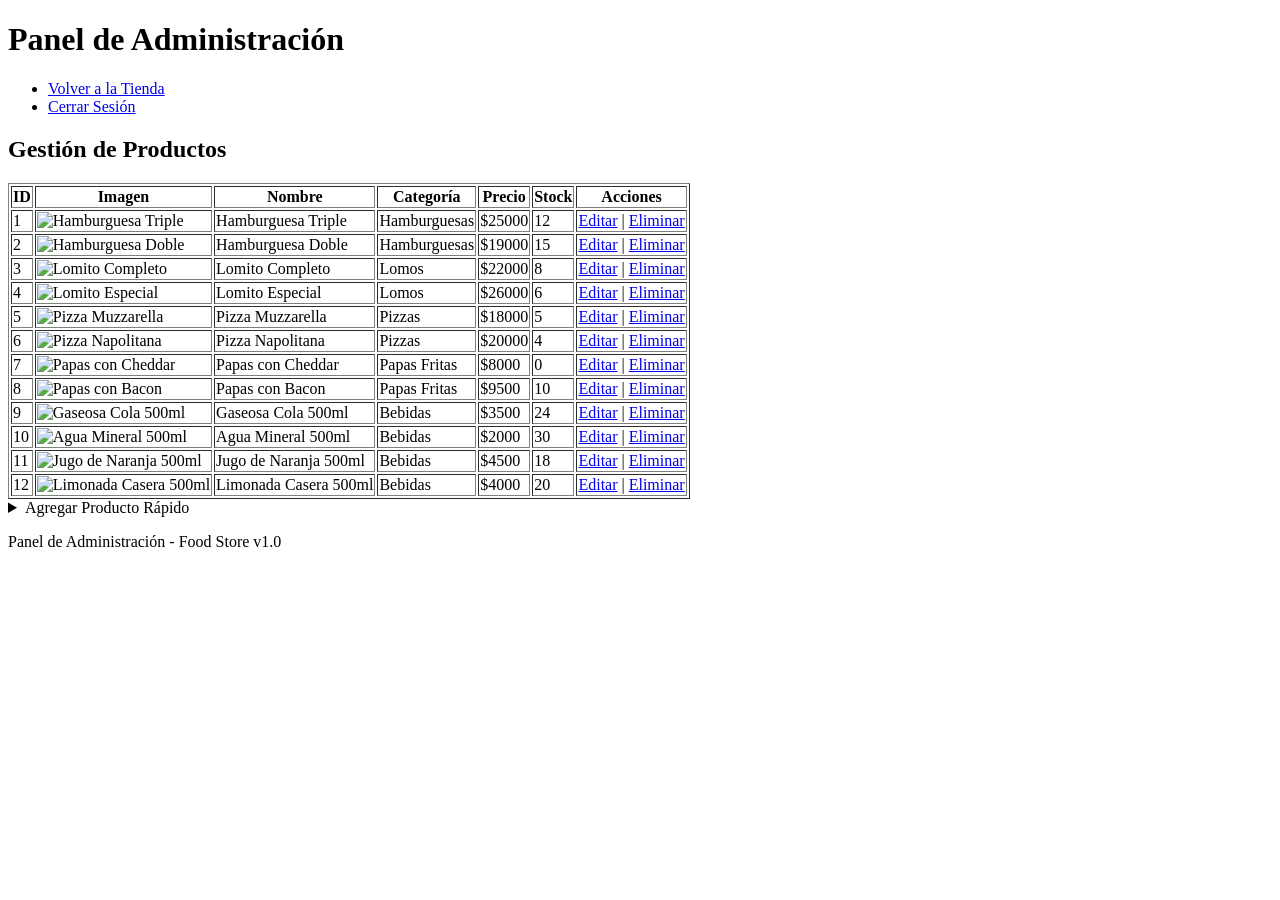
==== admin.html @ 78d38ba0 "feat: trabajo integrador HTML - Food Store con 12 productos" ====
<!DOCTYPE html>
<html lang="es">
<head>
    <meta charset="UTF-8">
    <meta name="viewport" content="width=device-width, initial-scale=1.0">
    <title>Panel de Administración - Food Store</title>
</head>
<body>
    <header>
        <h1>Panel de Administración</h1>
        <nav>
            <ul>
                <li><a href="index.html">Volver a la Tienda</a></li>
                <li><a href="#">Cerrar Sesión</a></li>
            </ul>
        </nav>
    </header>
    <main>
        <section>
            <h2>Gestión de Productos</h2>
            <table border="1">
                <thead>
                    <tr>
                        <th>ID</th>
                        <th>Imagen</th>
                        <th>Nombre</th>
                        <th>Categoría</th>
                        <th>Precio</th>
                        <th>Stock</th>
                        <th>Acciones</th>
                    </tr>
                </thead>
                <tbody>
                    <tr>
                        <td>1</td>
                        <td><img src="https://placehold.co/50x50/FF6B35/white?text=HT" width="50" alt="Hamburguesa Triple"></td>
                        <td>Hamburguesa Triple</td>
                        <td>Hamburguesas</td>
                        <td>$25000</td>
                        <td>12</td>
                        <td><a href="#">Editar</a> | <a href="#">Eliminar</a></td>
                    </tr>
                    <tr>
                        <td>2</td>
                        <td><img src="https://placehold.co/50x50/FF6B35/white?text=HD" width="50" alt="Hamburguesa Doble"></td>
                        <td>Hamburguesa Doble</td>
                        <td>Hamburguesas</td>
                        <td>$19000</td>
                        <td>15</td>
                        <td><a href="#">Editar</a> | <a href="#">Eliminar</a></td>
                    </tr>
                    <tr>
                        <td>3</td>
                        <td><img src="https://placehold.co/50x50/8B4513/white?text=LC" width="50" alt="Lomito Completo"></td>
                        <td>Lomito Completo</td>
                        <td>Lomos</td>
                        <td>$22000</td>
                        <td>8</td>
                        <td><a href="#">Editar</a> | <a href="#">Eliminar</a></td>
                    </tr>
                    <tr>
                        <td>4</td>
                        <td><img src="https://placehold.co/50x50/8B4513/white?text=LE" width="50" alt="Lomito Especial"></td>
                        <td>Lomito Especial</td>
                        <td>Lomos</td>
                        <td>$26000</td>
                        <td>6</td>
                        <td><a href="#">Editar</a> | <a href="#">Eliminar</a></td>
                    </tr>
                    <tr>
                        <td>5</td>
                        <td><img src="https://placehold.co/50x50/E63946/white?text=PM" width="50" alt="Pizza Muzzarella"></td>
                        <td>Pizza Muzzarella</td>
                        <td>Pizzas</td>
                        <td>$18000</td>
                        <td>5</td>
                        <td><a href="#">Editar</a> | <a href="#">Eliminar</a></td>
                    </tr>
                    <tr>
                        <td>6</td>
                        <td><img src="https://placehold.co/50x50/E63946/white?text=PN" width="50" alt="Pizza Napolitana"></td>
                        <td>Pizza Napolitana</td>
                        <td>Pizzas</td>
                        <td>$20000</td>
                        <td>4</td>
                        <td><a href="#">Editar</a> | <a href="#">Eliminar</a></td>
                    </tr>
                    <tr>
                        <td>7</td>
                        <td><img src="https://placehold.co/50x50/F4A261/white?text=PC" width="50" alt="Papas con Cheddar"></td>
                        <td>Papas con Cheddar</td>
                        <td>Papas Fritas</td>
                        <td>$8000</td>
                        <td>0</td>
                        <td><a href="#">Editar</a> | <a href="#">Eliminar</a></td>
                    </tr>
                    <tr>
                        <td>8</td>
                        <td><img src="https://placehold.co/50x50/F4A261/white?text=PB" width="50" alt="Papas con Bacon"></td>
                        <td>Papas con Bacon</td>
                        <td>Papas Fritas</td>
                        <td>$9500</td>
                        <td>10</td>
                        <td><a href="#">Editar</a> | <a href="#">Eliminar</a></td>
                    </tr>
                    <tr>
                        <td>9</td>
                        <td><img src="https://placehold.co/50x50/2A9D8F/white?text=GC" width="50" alt="Gaseosa Cola 500ml"></td>
                        <td>Gaseosa Cola 500ml</td>
                        <td>Bebidas</td>
                        <td>$3500</td>
                        <td>24</td>
                        <td><a href="#">Editar</a> | <a href="#">Eliminar</a></td>
                    </tr>
                    <tr>
                        <td>10</td>
                        <td><img src="https://placehold.co/50x50/2A9D8F/white?text=AM" width="50" alt="Agua Mineral 500ml"></td>
                        <td>Agua Mineral 500ml</td>
                        <td>Bebidas</td>
                        <td>$2000</td>
                        <td>30</td>
                        <td><a href="#">Editar</a> | <a href="#">Eliminar</a></td>
                    </tr>
                    <tr>
                        <td>11</td>
                        <td><img src="https://placehold.co/50x50/2A9D8F/white?text=JN" width="50" alt="Jugo de Naranja 500ml"></td>
                        <td>Jugo de Naranja 500ml</td>
                        <td>Bebidas</td>
                        <td>$4500</td>
                        <td>18</td>
                        <td><a href="#">Editar</a> | <a href="#">Eliminar</a></td>
                    </tr>
                    <tr>
                        <td>12</td>
                        <td><img src="https://placehold.co/50x50/2A9D8F/white?text=LM" width="50" alt="Limonada Casera 500ml"></td>
                        <td>Limonada Casera 500ml</td>
                        <td>Bebidas</td>
                        <td>$4000</td>
                        <td>20</td>
                        <td><a href="#">Editar</a> | <a href="#">Eliminar</a></td>
                    </tr>
                </tbody>
            </table>
        </section>
        <!-- Formulario para agregar producto -->
        <section>
            <details>
                <summary>Agregar Producto Rápido</summary>
                <form>
                    <label for="nombre-producto">Nombre del Producto:</label><br>
                    <input type="text" id="nombre-producto" name="nombre" 
                           placeholder="Ej: Lomito Completo" required><br><br>
                    <label for="precio">Precio:</label><br>
                    <input type="number" id="precio" name="precio" min="0" required><br><br>
                    <label for="stock">Stock Inicial:</label><br>
                    <input type="number" id="stock" name="stock" min="0" required><br><br>
                    <label for="categoria">Categoría:</label><br>
                    <select id="categoria" name="categoria" required>
                        <option value="">Seleccione una opción...</option>
                        <option value="hamburguesas">Hamburguesas</option>
                        <option value="lomos">Lomos</option>
                        <option value="pizzas">Pizzas</option>
                        <option value="papas">Papas Fritas</option>
                        <option value="bebidas">Bebidas</option>
                    </select><br><br>
                    <label for="descripcion">Descripción:</label><br>
                    <textarea id="descripcion" name="descripcion" rows="4" cols="50"
                              placeholder="Ingresa los ingredientes..."></textarea><br><br>
                    <button type="submit">Guardar Producto</button>
                </form>
            </details>
        </section>
    </main>
    <footer>
        <p>Panel de Administración - Food Store v1.0</p>
    </footer>
</body>
</html>
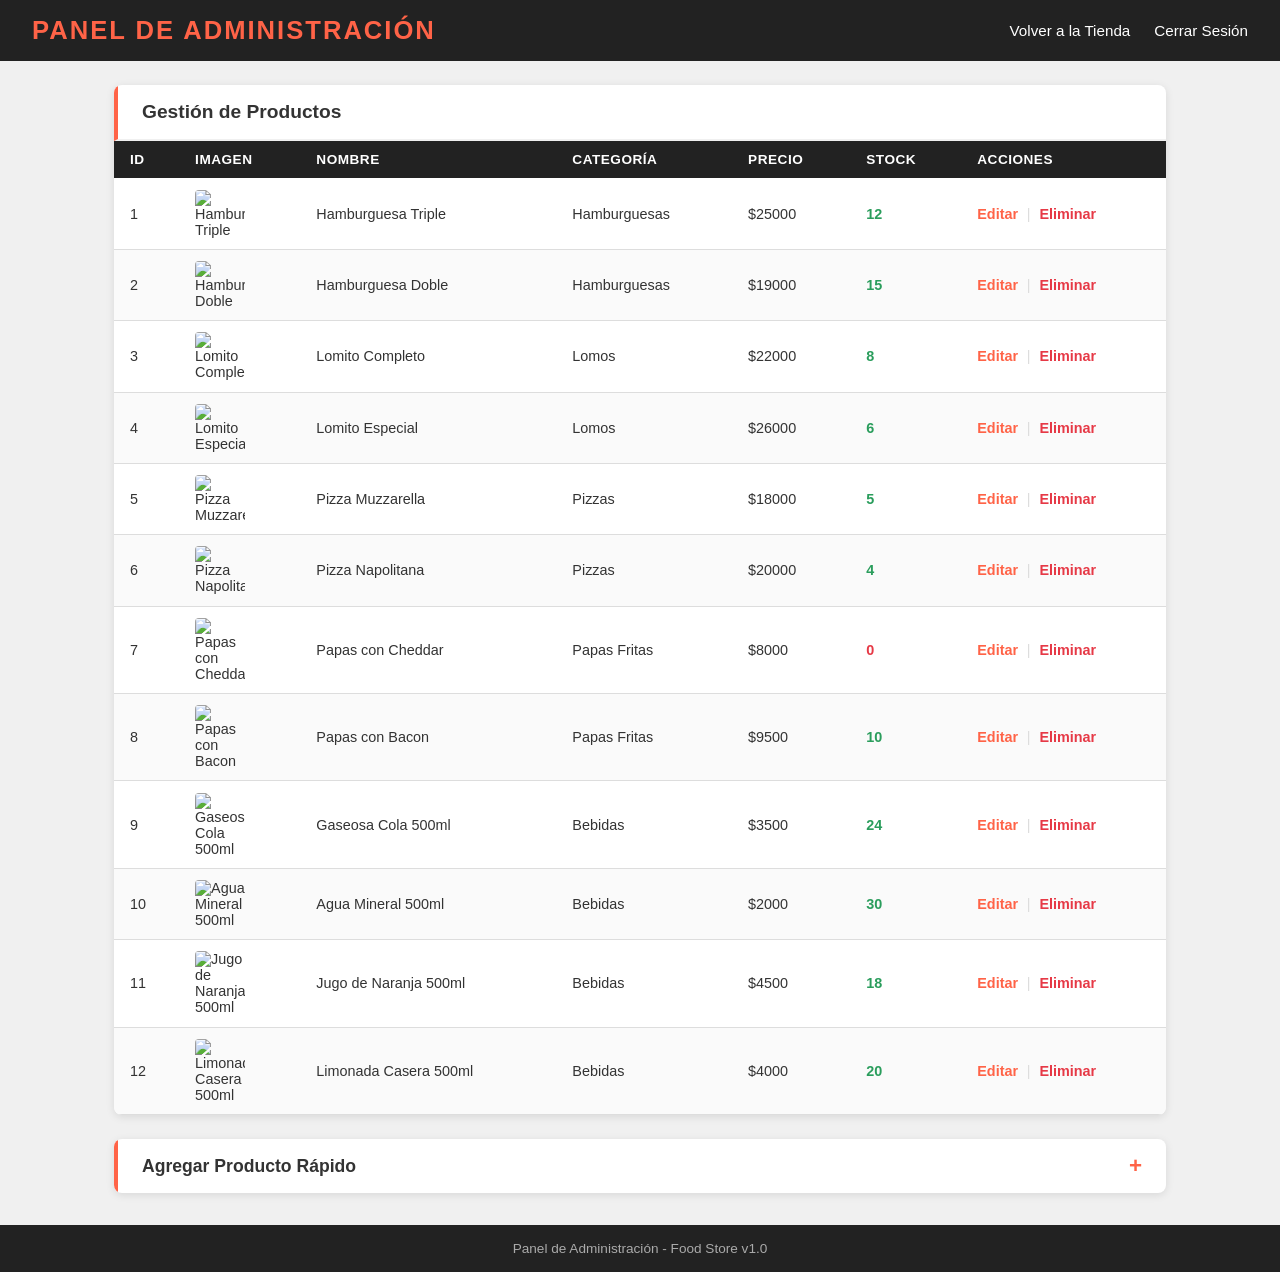
==== commit bd8ba1b8: "Updated" ====
--- a/admin.html
+++ b/admin.html
@@ -1,178 +1,336 @@
-<!DOCTYPE html>
+<!doctype html>
 <html lang="es">
-<head>
-    <meta charset="UTF-8">
-    <meta name="viewport" content="width=device-width, initial-scale=1.0">
+  <head>
+    <meta charset="UTF-8" />
+    <meta name="viewport" content="width=device-width, initial-scale=1.0" />
     <title>Panel de Administración - Food Store</title>
-</head>
-<body>
+    <link rel="stylesheet" href="admin.css" />
+  </head>
+  <body>
     <header>
-        <h1>Panel de Administración</h1>
-        <nav>
-            <ul>
-                <li><a href="index.html">Volver a la Tienda</a></li>
-                <li><a href="#">Cerrar Sesión</a></li>
-            </ul>
-        </nav>
+      <h1>Panel de Administración</h1>
+      <nav>
+        <ul>
+          <li><a href="index.html">Volver a la Tienda</a></li>
+          <li><a href="#">Cerrar Sesión</a></li>
+        </ul>
+      </nav>
     </header>
     <main>
-        <section>
-            <h2>Gestión de Productos</h2>
-            <table border="1">
-                <thead>
-                    <tr>
-                        <th>ID</th>
-                        <th>Imagen</th>
-                        <th>Nombre</th>
-                        <th>Categoría</th>
-                        <th>Precio</th>
-                        <th>Stock</th>
-                        <th>Acciones</th>
-                    </tr>
-                </thead>
-                <tbody>
-                    <tr>
-                        <td>1</td>
-                        <td><img src="https://placehold.co/50x50/FF6B35/white?text=HT" width="50" alt="Hamburguesa Triple"></td>
-                        <td>Hamburguesa Triple</td>
-                        <td>Hamburguesas</td>
-                        <td>$25000</td>
-                        <td>12</td>
-                        <td><a href="#">Editar</a> | <a href="#">Eliminar</a></td>
-                    </tr>
-                    <tr>
-                        <td>2</td>
-                        <td><img src="https://placehold.co/50x50/FF6B35/white?text=HD" width="50" alt="Hamburguesa Doble"></td>
-                        <td>Hamburguesa Doble</td>
-                        <td>Hamburguesas</td>
-                        <td>$19000</td>
-                        <td>15</td>
-                        <td><a href="#">Editar</a> | <a href="#">Eliminar</a></td>
-                    </tr>
-                    <tr>
-                        <td>3</td>
-                        <td><img src="https://placehold.co/50x50/8B4513/white?text=LC" width="50" alt="Lomito Completo"></td>
-                        <td>Lomito Completo</td>
-                        <td>Lomos</td>
-                        <td>$22000</td>
-                        <td>8</td>
-                        <td><a href="#">Editar</a> | <a href="#">Eliminar</a></td>
-                    </tr>
-                    <tr>
-                        <td>4</td>
-                        <td><img src="https://placehold.co/50x50/8B4513/white?text=LE" width="50" alt="Lomito Especial"></td>
-                        <td>Lomito Especial</td>
-                        <td>Lomos</td>
-                        <td>$26000</td>
-                        <td>6</td>
-                        <td><a href="#">Editar</a> | <a href="#">Eliminar</a></td>
-                    </tr>
-                    <tr>
-                        <td>5</td>
-                        <td><img src="https://placehold.co/50x50/E63946/white?text=PM" width="50" alt="Pizza Muzzarella"></td>
-                        <td>Pizza Muzzarella</td>
-                        <td>Pizzas</td>
-                        <td>$18000</td>
-                        <td>5</td>
-                        <td><a href="#">Editar</a> | <a href="#">Eliminar</a></td>
-                    </tr>
-                    <tr>
-                        <td>6</td>
-                        <td><img src="https://placehold.co/50x50/E63946/white?text=PN" width="50" alt="Pizza Napolitana"></td>
-                        <td>Pizza Napolitana</td>
-                        <td>Pizzas</td>
-                        <td>$20000</td>
-                        <td>4</td>
-                        <td><a href="#">Editar</a> | <a href="#">Eliminar</a></td>
-                    </tr>
-                    <tr>
-                        <td>7</td>
-                        <td><img src="https://placehold.co/50x50/F4A261/white?text=PC" width="50" alt="Papas con Cheddar"></td>
-                        <td>Papas con Cheddar</td>
-                        <td>Papas Fritas</td>
-                        <td>$8000</td>
-                        <td>0</td>
-                        <td><a href="#">Editar</a> | <a href="#">Eliminar</a></td>
-                    </tr>
-                    <tr>
-                        <td>8</td>
-                        <td><img src="https://placehold.co/50x50/F4A261/white?text=PB" width="50" alt="Papas con Bacon"></td>
-                        <td>Papas con Bacon</td>
-                        <td>Papas Fritas</td>
-                        <td>$9500</td>
-                        <td>10</td>
-                        <td><a href="#">Editar</a> | <a href="#">Eliminar</a></td>
-                    </tr>
-                    <tr>
-                        <td>9</td>
-                        <td><img src="https://placehold.co/50x50/2A9D8F/white?text=GC" width="50" alt="Gaseosa Cola 500ml"></td>
-                        <td>Gaseosa Cola 500ml</td>
-                        <td>Bebidas</td>
-                        <td>$3500</td>
-                        <td>24</td>
-                        <td><a href="#">Editar</a> | <a href="#">Eliminar</a></td>
-                    </tr>
-                    <tr>
-                        <td>10</td>
-                        <td><img src="https://placehold.co/50x50/2A9D8F/white?text=AM" width="50" alt="Agua Mineral 500ml"></td>
-                        <td>Agua Mineral 500ml</td>
-                        <td>Bebidas</td>
-                        <td>$2000</td>
-                        <td>30</td>
-                        <td><a href="#">Editar</a> | <a href="#">Eliminar</a></td>
-                    </tr>
-                    <tr>
-                        <td>11</td>
-                        <td><img src="https://placehold.co/50x50/2A9D8F/white?text=JN" width="50" alt="Jugo de Naranja 500ml"></td>
-                        <td>Jugo de Naranja 500ml</td>
-                        <td>Bebidas</td>
-                        <td>$4500</td>
-                        <td>18</td>
-                        <td><a href="#">Editar</a> | <a href="#">Eliminar</a></td>
-                    </tr>
-                    <tr>
-                        <td>12</td>
-                        <td><img src="https://placehold.co/50x50/2A9D8F/white?text=LM" width="50" alt="Limonada Casera 500ml"></td>
-                        <td>Limonada Casera 500ml</td>
-                        <td>Bebidas</td>
-                        <td>$4000</td>
-                        <td>20</td>
-                        <td><a href="#">Editar</a> | <a href="#">Eliminar</a></td>
-                    </tr>
-                </tbody>
-            </table>
-        </section>
-        <!-- Formulario para agregar producto -->
-        <section>
-            <details>
-                <summary>Agregar Producto Rápido</summary>
-                <form>
-                    <label for="nombre-producto">Nombre del Producto:</label><br>
-                    <input type="text" id="nombre-producto" name="nombre" 
-                           placeholder="Ej: Lomito Completo" required><br><br>
-                    <label for="precio">Precio:</label><br>
-                    <input type="number" id="precio" name="precio" min="0" required><br><br>
-                    <label for="stock">Stock Inicial:</label><br>
-                    <input type="number" id="stock" name="stock" min="0" required><br><br>
-                    <label for="categoria">Categoría:</label><br>
-                    <select id="categoria" name="categoria" required>
-                        <option value="">Seleccione una opción...</option>
-                        <option value="hamburguesas">Hamburguesas</option>
-                        <option value="lomos">Lomos</option>
-                        <option value="pizzas">Pizzas</option>
-                        <option value="papas">Papas Fritas</option>
-                        <option value="bebidas">Bebidas</option>
-                    </select><br><br>
-                    <label for="descripcion">Descripción:</label><br>
-                    <textarea id="descripcion" name="descripcion" rows="4" cols="50"
-                              placeholder="Ingresa los ingredientes..."></textarea><br><br>
-                    <button type="submit">Guardar Producto</button>
-                </form>
-            </details>
-        </section>
+      <!-- Tabla de productos — la clase seccion-tabla da el fondo blanco y la sombra -->
+      <section class="seccion-tabla">
+        <h2>Gestión de Productos</h2>
+        <!-- Sin border="1" — el borde ahora lo maneja admin.css con border-collapse -->
+        <table>
+          <thead>
+            <tr>
+              <th>ID</th>
+              <th>Imagen</th>
+              <th>Nombre</th>
+              <th>Categoría</th>
+              <th>Precio</th>
+              <th>Stock</th>
+              <th>Acciones</th>
+            </tr>
+          </thead>
+          <tbody>
+            <tr>
+              <td>1</td>
+              <td>
+                <img
+                  src="https://placehold.co/50x50/FF6B35/white?text=HT"
+                  width="50"
+                  alt="Hamburguesa Triple"
+                />
+              </td>
+              <td>Hamburguesa Triple</td>
+              <td>Hamburguesas</td>
+              <td>$25000</td>
+              <td class="stock-ok">12</td>
+              <td>
+                <a class="accion-editar" href="#">Editar</a>
+                <span class="separador-accion">|</span>
+                <a class="accion-eliminar" href="#">Eliminar</a>
+              </td>
+            </tr>
+            <tr>
+              <td>2</td>
+              <td>
+                <img
+                  src="https://placehold.co/50x50/FF6B35/white?text=HD"
+                  width="50"
+                  alt="Hamburguesa Doble"
+                />
+              </td>
+              <td>Hamburguesa Doble</td>
+              <td>Hamburguesas</td>
+              <td>$19000</td>
+              <td class="stock-ok">15</td>
+              <td>
+                <a class="accion-editar" href="#">Editar</a>
+                <span class="separador-accion">|</span>
+                <a class="accion-eliminar" href="#">Eliminar</a>
+              </td>
+            </tr>
+            <tr>
+              <td>3</td>
+              <td>
+                <img
+                  src="https://placehold.co/50x50/8B4513/white?text=LC"
+                  width="50"
+                  alt="Lomito Completo"
+                />
+              </td>
+              <td>Lomito Completo</td>
+              <td>Lomos</td>
+              <td>$22000</td>
+              <td class="stock-ok">8</td>
+              <td>
+                <a class="accion-editar" href="#">Editar</a>
+                <span class="separador-accion">|</span>
+                <a class="accion-eliminar" href="#">Eliminar</a>
+              </td>
+            </tr>
+            <tr>
+              <td>4</td>
+              <td>
+                <img
+                  src="https://placehold.co/50x50/8B4513/white?text=LE"
+                  width="50"
+                  alt="Lomito Especial"
+                />
+              </td>
+              <td>Lomito Especial</td>
+              <td>Lomos</td>
+              <td>$26000</td>
+              <td class="stock-ok">6</td>
+              <td>
+                <a class="accion-editar" href="#">Editar</a>
+                <span class="separador-accion">|</span>
+                <a class="accion-eliminar" href="#">Eliminar</a>
+              </td>
+            </tr>
+            <tr>
+              <td>5</td>
+              <td>
+                <img
+                  src="https://placehold.co/50x50/E63946/white?text=PM"
+                  width="50"
+                  alt="Pizza Muzzarella"
+                />
+              </td>
+              <td>Pizza Muzzarella</td>
+              <td>Pizzas</td>
+              <td>$18000</td>
+              <td class="stock-ok">5</td>
+              <td>
+                <a class="accion-editar" href="#">Editar</a>
+                <span class="separador-accion">|</span>
+                <a class="accion-eliminar" href="#">Eliminar</a>
+              </td>
+            </tr>
+            <tr>
+              <td>6</td>
+              <td>
+                <img
+                  src="https://placehold.co/50x50/E63946/white?text=PN"
+                  width="50"
+                  alt="Pizza Napolitana"
+                />
+              </td>
+              <td>Pizza Napolitana</td>
+              <td>Pizzas</td>
+              <td>$20000</td>
+              <td class="stock-ok">4</td>
+              <td>
+                <a class="accion-editar" href="#">Editar</a>
+                <span class="separador-accion">|</span>
+                <a class="accion-eliminar" href="#">Eliminar</a>
+              </td>
+            </tr>
+            <tr>
+              <!-- stock-cero pone el 0 en rojo para alertar al admin -->
+              <td>7</td>
+              <td>
+                <img
+                  src="https://placehold.co/50x50/F4A261/white?text=PC"
+                  width="50"
+                  alt="Papas con Cheddar"
+                />
+              </td>
+              <td>Papas con Cheddar</td>
+              <td>Papas Fritas</td>
+              <td>$8000</td>
+              <td class="stock-cero">0</td>
+              <td>
+                <a class="accion-editar" href="#">Editar</a>
+                <span class="separador-accion">|</span>
+                <a class="accion-eliminar" href="#">Eliminar</a>
+              </td>
+            </tr>
+            <tr>
+              <td>8</td>
+              <td>
+                <img
+                  src="https://placehold.co/50x50/F4A261/white?text=PB"
+                  width="50"
+                  alt="Papas con Bacon"
+                />
+              </td>
+              <td>Papas con Bacon</td>
+              <td>Papas Fritas</td>
+              <td>$9500</td>
+              <td class="stock-ok">10</td>
+              <td>
+                <a class="accion-editar" href="#">Editar</a>
+                <span class="separador-accion">|</span>
+                <a class="accion-eliminar" href="#">Eliminar</a>
+              </td>
+            </tr>
+            <tr>
+              <td>9</td>
+              <td>
+                <img
+                  src="https://placehold.co/50x50/2A9D8F/white?text=GC"
+                  width="50"
+                  alt="Gaseosa Cola 500ml"
+                />
+              </td>
+              <td>Gaseosa Cola 500ml</td>
+              <td>Bebidas</td>
+              <td>$3500</td>
+              <td class="stock-ok">24</td>
+              <td>
+                <a class="accion-editar" href="#">Editar</a>
+                <span class="separador-accion">|</span>
+                <a class="accion-eliminar" href="#">Eliminar</a>
+              </td>
+            </tr>
+            <tr>
+              <td>10</td>
+              <td>
+                <img
+                  src="https://placehold.co/50x50/2A9D8F/white?text=AM"
+                  width="50"
+                  alt="Agua Mineral 500ml"
+                />
+              </td>
+              <td>Agua Mineral 500ml</td>
+              <td>Bebidas</td>
+              <td>$2000</td>
+              <td class="stock-ok">30</td>
+              <td>
+                <a class="accion-editar" href="#">Editar</a>
+                <span class="separador-accion">|</span>
+                <a class="accion-eliminar" href="#">Eliminar</a>
+              </td>
+            </tr>
+            <tr>
+              <td>11</td>
+              <td>
+                <img
+                  src="https://placehold.co/50x50/2A9D8F/white?text=JN"
+                  width="50"
+                  alt="Jugo de Naranja 500ml"
+                />
+              </td>
+              <td>Jugo de Naranja 500ml</td>
+              <td>Bebidas</td>
+              <td>$4500</td>
+              <td class="stock-ok">18</td>
+              <td>
+                <a class="accion-editar" href="#">Editar</a>
+                <span class="separador-accion">|</span>
+                <a class="accion-eliminar" href="#">Eliminar</a>
+              </td>
+            </tr>
+            <tr>
+              <td>12</td>
+              <td>
+                <img
+                  src="https://placehold.co/50x50/2A9D8F/white?text=LM"
+                  width="50"
+                  alt="Limonada Casera 500ml"
+                />
+              </td>
+              <td>Limonada Casera 500ml</td>
+              <td>Bebidas</td>
+              <td>$4000</td>
+              <td class="stock-ok">20</td>
+              <td>
+                <a class="accion-editar" href="#">Editar</a>
+                <span class="separador-accion">|</span>
+                <a class="accion-eliminar" href="#">Eliminar</a>
+              </td>
+            </tr>
+          </tbody>
+        </table>
+      </section>
+      <!-- Formulario para agregar producto -->
+      <section class="seccion-formulario">
+        <details>
+          <summary>Agregar Producto Rápido</summary>
+          <!-- form-producto usa CSS Grid de 2 columnas
+               los campos de descripción y el botón tienen clase --ancho
+               para que ocupen las 2 columnas -->
+          <form class="form-producto">
+            <div class="form-producto__campo">
+              <label for="nombre-producto">Nombre del Producto:</label>
+              <input
+                type="text"
+                id="nombre-producto"
+                name="nombre"
+                placeholder="Ej: Lomito Completo"
+                required
+              />
+            </div>
+            <div class="form-producto__campo">
+              <label for="categoria">Categoría:</label>
+              <select id="categoria" name="categoria" required>
+                <option value="">Seleccione una opción...</option>
+                <option value="hamburguesas">Hamburguesas</option>
+                <option value="lomos">Lomos</option>
+                <option value="pizzas">Pizzas</option>
+                <option value="papas">Papas Fritas</option>
+                <option value="bebidas">Bebidas</option>
+              </select>
+            </div>
+            <div class="form-producto__campo">
+              <label for="precio">Precio:</label>
+              <input
+                type="number"
+                id="precio"
+                name="precio"
+                min="0"
+                required
+              />
+            </div>
+            <div class="form-producto__campo">
+              <label for="stock">Stock Inicial:</label>
+              <input
+                type="number"
+                id="stock"
+                name="stock"
+                min="0"
+                required
+              />
+            </div>
+            <div class="form-producto__campo form-producto__campo--ancho">
+              <label for="descripcion">Descripción:</label>
+              <textarea
+                id="descripcion"
+                name="descripcion"
+                rows="4"
+                placeholder="Ingresa los ingredientes..."
+              ></textarea>
+            </div>
+            <button class="form-producto__boton" type="submit">Guardar Producto</button>
+          </form>
+        </details>
+      </section>
     </main>
     <footer>
-        <p>Panel de Administración - Food Store v1.0</p>
+      <p>Panel de Administración - Food Store v1.0</p>
     </footer>
-</body>
-</html>+  </body>
+</html>
--- a/admin.css
+++ b/admin.css
@@ -0,0 +1,332 @@
+/* Las mismas variables de siempre — consistencia visual en todo el proyecto */
+:root {
+  --color-primario: #ff6347;
+  --color-fondo: #f0f0f0;
+  --color-texto: #333;
+  --color-blanco: #fff;
+  --color-borde: #ddd;
+  --color-focus: #ff4500;
+  --color-header-fondo: #222;
+  --color-header-texto: #fff;
+  --sombra-card: 0 2px 8px rgba(0, 0, 0, 0.1);
+  /* Colores específicos del panel admin */
+  --color-exito: #2a9d5c;    /* verde para stock disponible */
+  --color-peligro: #e63946;  /* rojo para stock 0 / acciones destructivas */
+  --color-tabla-par: #fafafa; /* fondo de filas pares para mejor lectura */
+}
+
+/* Reset básico — sin esto los navegadores aplican estilos por defecto diferentes */
+* {
+  margin: 0;
+  padding: 0;
+  box-sizing: border-box;
+}
+
+body {
+  font-family: Arial, Helvetica, sans-serif;
+  background-color: var(--color-fondo);
+  color: var(--color-texto);
+  min-height: 100vh;
+}
+
+/* =====================
+   HEADER
+   ===================== */
+
+/* Mismo header que index.css para coherencia visual entre páginas */
+header {
+  background-color: var(--color-header-fondo);
+  color: var(--color-header-texto);
+  padding: 1rem 2rem;
+  display: flex;
+  justify-content: space-between;
+  align-items: center;
+}
+
+header h1 {
+  color: var(--color-primario);
+  font-size: 1.6rem;
+  text-transform: uppercase;
+  letter-spacing: 2px;
+}
+
+header nav ul {
+  list-style: none;
+  display: flex;
+  gap: 1.5rem;
+}
+
+header nav a {
+  color: var(--color-header-texto);
+  text-decoration: none;
+  font-size: 0.95rem;
+  transition: color 0.2s;
+}
+
+header nav a:hover {
+  color: var(--color-primario);
+}
+
+/* =====================
+   MAIN
+   ===================== */
+
+main {
+  max-width: 1100px;
+  /* auto en izquierda y derecha centra el contenedor en pantallas anchas */
+  margin: 1.5rem auto;
+  padding: 0 1.5rem;
+  /* Flexbox en columna para apilar las dos secciones (tabla y formulario)
+     con espacio entre ellas */
+  display: flex;
+  flex-direction: column;
+  gap: 1.5rem;
+}
+
+/* =====================
+   SECCIÓN DE TABLA
+   ===================== */
+
+.seccion-tabla {
+  background-color: var(--color-blanco);
+  border-radius: 8px;
+  box-shadow: var(--sombra-card);
+  /* overflow: hidden recorta la tabla para que no salga de los bordes redondeados */
+  overflow: hidden;
+}
+
+.seccion-tabla h2 {
+  font-size: 1.2rem;
+  padding: 1rem 1.5rem;
+  border-bottom: 2px solid var(--color-fondo);
+  /* padding-left + border-left = acento visual, igual que en index.css */
+  border-left: 4px solid var(--color-primario);
+  color: var(--color-texto);
+}
+
+/* =====================
+   TABLA DE PRODUCTOS
+   ===================== */
+
+/* table { width: 100% } hace que la tabla ocupe todo el ancho disponible
+   border-collapse: collapse elimina el doble borde entre celdas
+   (reemplaza el atributo border="1" que está deprecado en HTML) */
+table {
+  width: 100%;
+  border-collapse: collapse;
+  font-size: 0.9rem;
+}
+
+/* Encabezado de la tabla: fondo oscuro, texto claro
+   text-align: left para que los textos queden alineados a la izquierda
+   (por defecto th centra el texto) */
+thead th {
+  background-color: var(--color-header-fondo);
+  color: var(--color-header-texto);
+  padding: 0.7rem 1rem;
+  text-align: left;
+  font-size: 0.85rem;
+  text-transform: uppercase;
+  letter-spacing: 0.5px;
+}
+
+/* Las celdas del cuerpo de la tabla */
+tbody td {
+  padding: 0.7rem 1rem;
+  border-bottom: 1px solid var(--color-borde);
+  /* vertical-align middle centra el contenido (la imagen) verticalmente */
+  vertical-align: middle;
+}
+
+/* :nth-child(even) selecciona las filas en posición par (2, 4, 6...)
+   El color alternado (zebra striping) ayuda a leer tablas largas
+   sin perder el hilo de cada fila */
+tbody tr:nth-child(even) td {
+  background-color: var(--color-tabla-par);
+}
+
+/* Al pasar el mouse por una fila se resalta completa
+   para que sea fácil seguir el contenido horizontal */
+tbody tr:hover td {
+  background-color: #fff3f0;
+}
+
+/* La imagen dentro de la tabla: borde redondeado para verse prolijo */
+tbody td img {
+  border-radius: 4px;
+  display: block;
+}
+
+/* Clase para marcar stock en 0 — el rojo alerta visualmente al admin */
+.stock-cero {
+  color: var(--color-peligro);
+  font-weight: bold;
+}
+
+/* Stock disponible (mayor a 0) — el verde da tranquilidad */
+.stock-ok {
+  color: var(--color-exito);
+  font-weight: bold;
+}
+
+/* Columna de acciones: los links "Editar" y "Eliminar" */
+.accion-editar {
+  color: var(--color-primario);
+  text-decoration: none;
+  font-weight: bold;
+  transition: color 0.2s;
+}
+
+.accion-editar:hover {
+  color: var(--color-focus);
+}
+
+.accion-eliminar {
+  color: var(--color-peligro);
+  text-decoration: none;
+  font-weight: bold;
+  transition: color 0.2s;
+}
+
+.accion-eliminar:hover {
+  /* filter: brightness oscurece el color al hacer hover
+     sin tener que definir un color nuevo */
+  filter: brightness(0.75);
+}
+
+/* El separador "|" entre Editar y Eliminar */
+.separador-accion {
+  color: var(--color-borde);
+  margin: 0 0.3rem;
+}
+
+/* =====================
+   SECCIÓN DEL FORMULARIO
+   (details / summary)
+   ===================== */
+
+.seccion-formulario {
+  background-color: var(--color-blanco);
+  border-radius: 8px;
+  box-shadow: var(--sombra-card);
+  overflow: hidden;
+}
+
+/* <summary> es el elemento clickeable del <details>
+   padding para que se vea como una barra, cursor pointer
+   para que el usuario sepa que puede hacer clic */
+.seccion-formulario summary {
+  padding: 1rem 1.5rem;
+  font-size: 1.1rem;
+  font-weight: bold;
+  cursor: pointer;
+  border-left: 4px solid var(--color-primario);
+  list-style: none; /* saca el triángulo por defecto del navegador */
+  display: flex;
+  justify-content: space-between;
+  align-items: center;
+  transition: background-color 0.2s;
+}
+
+/* Reemplazo el triángulo nativo del details con un "+" usando ::after
+   ::after es un pseudo-elemento que agrega contenido visual sin HTML extra */
+.seccion-formulario summary::after {
+  content: "+";
+  font-size: 1.4rem;
+  color: var(--color-primario);
+  line-height: 1;
+}
+
+/* Cuando details está abierto ([open]), el "+" se convierte en "−" */
+.seccion-formulario details[open] summary::after {
+  content: "−";
+}
+
+.seccion-formulario summary:hover {
+  background-color: var(--color-fondo);
+}
+
+/* El formulario dentro del details */
+.form-producto {
+  padding: 1.2rem 1.5rem 1.5rem;
+  border-top: 1px solid var(--color-borde);
+  /* CSS Grid de 2 columnas para los campos del formulario
+     En pantallas chicas se puede simplificar a 1 columna */
+  display: grid;
+  grid-template-columns: 1fr 1fr;
+  gap: 1rem;
+}
+
+/* El campo de descripción y el botón ocupan las 2 columnas
+   grid-column: 1 / -1 significa "desde la columna 1 hasta la última" */
+.form-producto__campo--ancho {
+  grid-column: 1 / -1;
+}
+
+/* Cada campo es un label + input apilados en columna */
+.form-producto__campo {
+  display: flex;
+  flex-direction: column;
+  gap: 0.4rem;
+}
+
+.form-producto label {
+  font-weight: bold;
+  font-size: 0.9rem;
+}
+
+/* Todos los inputs, selects y textareas comparten el mismo estilo
+   La coma separa los selectores — es como decir "aplicale esto a los tres" */
+.form-producto input,
+.form-producto select,
+.form-producto textarea {
+  padding: 0.6rem;
+  border: 1px solid var(--color-borde);
+  border-radius: 4px;
+  font-size: 1rem;
+  outline: none;
+  /* font-family: inherit hace que el textarea use la misma fuente del body
+     Por defecto el textarea usa una fuente monoespaciada distinta */
+  font-family: inherit;
+}
+
+.form-producto input:focus,
+.form-producto select:focus,
+.form-producto textarea:focus {
+  border-color: var(--color-focus);
+}
+
+.form-producto textarea {
+  resize: vertical; /* el usuario puede agrandar el textarea solo verticalmente */
+}
+
+.form-producto__boton {
+  grid-column: 1 / -1;
+  padding: 0.75rem;
+  background-color: var(--color-primario);
+  color: var(--color-blanco);
+  border: none;
+  border-radius: 4px;
+  font-size: 1rem;
+  text-transform: uppercase;
+  letter-spacing: 1px;
+  cursor: pointer;
+  transition: background-color 0.2s;
+}
+
+.form-producto__boton:hover {
+  background-color: var(--color-focus);
+}
+
+/* =====================
+   FOOTER
+   ===================== */
+
+footer {
+  background-color: var(--color-header-fondo);
+  color: #aaa;
+  text-align: center;
+  padding: 1rem;
+  margin-top: 2rem;
+  font-size: 0.85rem;
+}
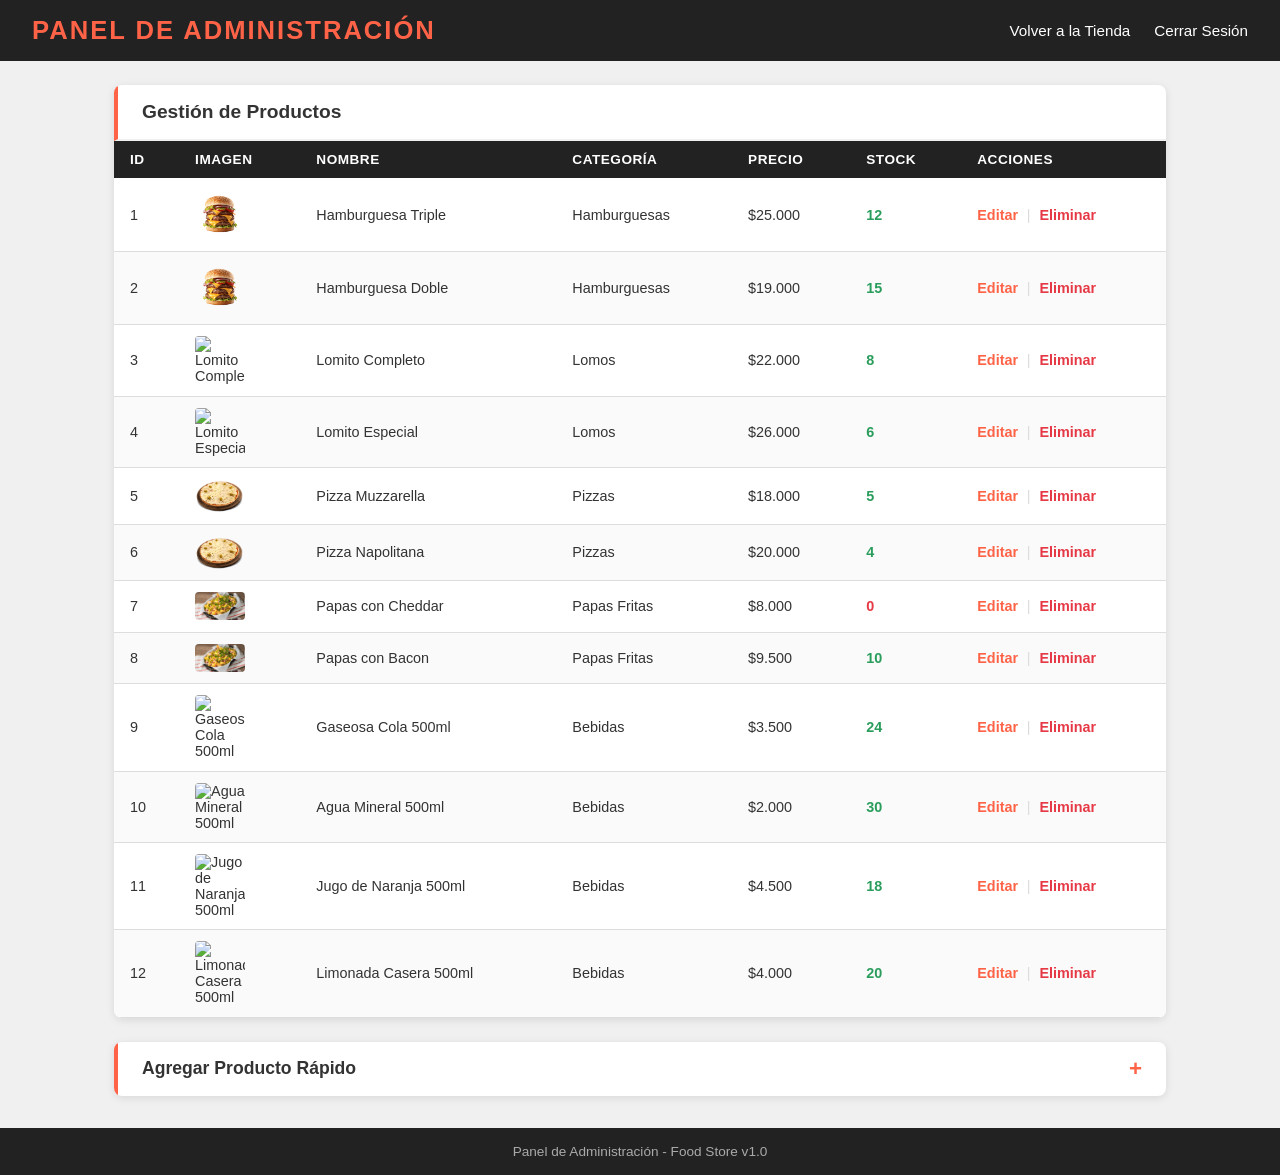
==== commit a8c72c37: "feat: implement product management features in admin panel" ====
--- a/admin.html
+++ b/admin.html
@@ -4,6 +4,8 @@
     <meta charset="UTF-8" />
     <meta name="viewport" content="width=device-width, initial-scale=1.0" />
     <title>Panel de Administración - Food Store</title>
+    <link rel="preconnect" href="https://placehold.co" />
+    <link rel="dns-prefetch" href="https://placehold.co" />
     <link rel="stylesheet" href="admin.css" />
   </head>
   <body>
@@ -33,237 +35,7 @@
               <th>Acciones</th>
             </tr>
           </thead>
-          <tbody>
-            <tr>
-              <td>1</td>
-              <td>
-                <img
-                  src="https://placehold.co/50x50/FF6B35/white?text=HT"
-                  width="50"
-                  alt="Hamburguesa Triple"
-                />
-              </td>
-              <td>Hamburguesa Triple</td>
-              <td>Hamburguesas</td>
-              <td>$25000</td>
-              <td class="stock-ok">12</td>
-              <td>
-                <a class="accion-editar" href="#">Editar</a>
-                <span class="separador-accion">|</span>
-                <a class="accion-eliminar" href="#">Eliminar</a>
-              </td>
-            </tr>
-            <tr>
-              <td>2</td>
-              <td>
-                <img
-                  src="https://placehold.co/50x50/FF6B35/white?text=HD"
-                  width="50"
-                  alt="Hamburguesa Doble"
-                />
-              </td>
-              <td>Hamburguesa Doble</td>
-              <td>Hamburguesas</td>
-              <td>$19000</td>
-              <td class="stock-ok">15</td>
-              <td>
-                <a class="accion-editar" href="#">Editar</a>
-                <span class="separador-accion">|</span>
-                <a class="accion-eliminar" href="#">Eliminar</a>
-              </td>
-            </tr>
-            <tr>
-              <td>3</td>
-              <td>
-                <img
-                  src="https://placehold.co/50x50/8B4513/white?text=LC"
-                  width="50"
-                  alt="Lomito Completo"
-                />
-              </td>
-              <td>Lomito Completo</td>
-              <td>Lomos</td>
-              <td>$22000</td>
-              <td class="stock-ok">8</td>
-              <td>
-                <a class="accion-editar" href="#">Editar</a>
-                <span class="separador-accion">|</span>
-                <a class="accion-eliminar" href="#">Eliminar</a>
-              </td>
-            </tr>
-            <tr>
-              <td>4</td>
-              <td>
-                <img
-                  src="https://placehold.co/50x50/8B4513/white?text=LE"
-                  width="50"
-                  alt="Lomito Especial"
-                />
-              </td>
-              <td>Lomito Especial</td>
-              <td>Lomos</td>
-              <td>$26000</td>
-              <td class="stock-ok">6</td>
-              <td>
-                <a class="accion-editar" href="#">Editar</a>
-                <span class="separador-accion">|</span>
-                <a class="accion-eliminar" href="#">Eliminar</a>
-              </td>
-            </tr>
-            <tr>
-              <td>5</td>
-              <td>
-                <img
-                  src="https://placehold.co/50x50/E63946/white?text=PM"
-                  width="50"
-                  alt="Pizza Muzzarella"
-                />
-              </td>
-              <td>Pizza Muzzarella</td>
-              <td>Pizzas</td>
-              <td>$18000</td>
-              <td class="stock-ok">5</td>
-              <td>
-                <a class="accion-editar" href="#">Editar</a>
-                <span class="separador-accion">|</span>
-                <a class="accion-eliminar" href="#">Eliminar</a>
-              </td>
-            </tr>
-            <tr>
-              <td>6</td>
-              <td>
-                <img
-                  src="https://placehold.co/50x50/E63946/white?text=PN"
-                  width="50"
-                  alt="Pizza Napolitana"
-                />
-              </td>
-              <td>Pizza Napolitana</td>
-              <td>Pizzas</td>
-              <td>$20000</td>
-              <td class="stock-ok">4</td>
-              <td>
-                <a class="accion-editar" href="#">Editar</a>
-                <span class="separador-accion">|</span>
-                <a class="accion-eliminar" href="#">Eliminar</a>
-              </td>
-            </tr>
-            <tr>
-              <!-- stock-cero pone el 0 en rojo para alertar al admin -->
-              <td>7</td>
-              <td>
-                <img
-                  src="https://placehold.co/50x50/F4A261/white?text=PC"
-                  width="50"
-                  alt="Papas con Cheddar"
-                />
-              </td>
-              <td>Papas con Cheddar</td>
-              <td>Papas Fritas</td>
-              <td>$8000</td>
-              <td class="stock-cero">0</td>
-              <td>
-                <a class="accion-editar" href="#">Editar</a>
-                <span class="separador-accion">|</span>
-                <a class="accion-eliminar" href="#">Eliminar</a>
-              </td>
-            </tr>
-            <tr>
-              <td>8</td>
-              <td>
-                <img
-                  src="https://placehold.co/50x50/F4A261/white?text=PB"
-                  width="50"
-                  alt="Papas con Bacon"
-                />
-              </td>
-              <td>Papas con Bacon</td>
-              <td>Papas Fritas</td>
-              <td>$9500</td>
-              <td class="stock-ok">10</td>
-              <td>
-                <a class="accion-editar" href="#">Editar</a>
-                <span class="separador-accion">|</span>
-                <a class="accion-eliminar" href="#">Eliminar</a>
-              </td>
-            </tr>
-            <tr>
-              <td>9</td>
-              <td>
-                <img
-                  src="https://placehold.co/50x50/2A9D8F/white?text=GC"
-                  width="50"
-                  alt="Gaseosa Cola 500ml"
-                />
-              </td>
-              <td>Gaseosa Cola 500ml</td>
-              <td>Bebidas</td>
-              <td>$3500</td>
-              <td class="stock-ok">24</td>
-              <td>
-                <a class="accion-editar" href="#">Editar</a>
-                <span class="separador-accion">|</span>
-                <a class="accion-eliminar" href="#">Eliminar</a>
-              </td>
-            </tr>
-            <tr>
-              <td>10</td>
-              <td>
-                <img
-                  src="https://placehold.co/50x50/2A9D8F/white?text=AM"
-                  width="50"
-                  alt="Agua Mineral 500ml"
-                />
-              </td>
-              <td>Agua Mineral 500ml</td>
-              <td>Bebidas</td>
-              <td>$2000</td>
-              <td class="stock-ok">30</td>
-              <td>
-                <a class="accion-editar" href="#">Editar</a>
-                <span class="separador-accion">|</span>
-                <a class="accion-eliminar" href="#">Eliminar</a>
-              </td>
-            </tr>
-            <tr>
-              <td>11</td>
-              <td>
-                <img
-                  src="https://placehold.co/50x50/2A9D8F/white?text=JN"
-                  width="50"
-                  alt="Jugo de Naranja 500ml"
-                />
-              </td>
-              <td>Jugo de Naranja 500ml</td>
-              <td>Bebidas</td>
-              <td>$4500</td>
-              <td class="stock-ok">18</td>
-              <td>
-                <a class="accion-editar" href="#">Editar</a>
-                <span class="separador-accion">|</span>
-                <a class="accion-eliminar" href="#">Eliminar</a>
-              </td>
-            </tr>
-            <tr>
-              <td>12</td>
-              <td>
-                <img
-                  src="https://placehold.co/50x50/2A9D8F/white?text=LM"
-                  width="50"
-                  alt="Limonada Casera 500ml"
-                />
-              </td>
-              <td>Limonada Casera 500ml</td>
-              <td>Bebidas</td>
-              <td>$4000</td>
-              <td class="stock-ok">20</td>
-              <td>
-                <a class="accion-editar" href="#">Editar</a>
-                <span class="separador-accion">|</span>
-                <a class="accion-eliminar" href="#">Eliminar</a>
-              </td>
-            </tr>
-          </tbody>
+          <tbody id="cuerpo-tabla"></tbody>
         </table>
       </section>
       <!-- Formulario para agregar producto -->
@@ -281,18 +53,14 @@
                 id="nombre-producto"
                 name="nombre"
                 placeholder="Ej: Lomito Completo"
+                autocomplete="off"
                 required
               />
             </div>
             <div class="form-producto__campo">
               <label for="categoria">Categoría:</label>
-              <select id="categoria" name="categoria" required>
+              <select id="select-categoria" name="categoria" required>
                 <option value="">Seleccione una opción...</option>
-                <option value="hamburguesas">Hamburguesas</option>
-                <option value="lomos">Lomos</option>
-                <option value="pizzas">Pizzas</option>
-                <option value="papas">Papas Fritas</option>
-                <option value="bebidas">Bebidas</option>
               </select>
             </div>
             <div class="form-producto__campo">
@@ -302,6 +70,7 @@
                 id="precio"
                 name="precio"
                 min="0"
+                autocomplete="off"
                 required
               />
             </div>
@@ -312,6 +81,7 @@
                 id="stock"
                 name="stock"
                 min="0"
+                autocomplete="off"
                 required
               />
             </div>
@@ -332,5 +102,7 @@
     <footer>
       <p>Panel de Administración - Food Store v1.0</p>
     </footer>
+    <script src="./js/data.js"></script>
+    <script src="./js/admin.js"></script>
   </body>
 </html>
--- a/admin.css
+++ b/admin.css
@@ -136,6 +136,10 @@
   border-bottom: 1px solid var(--color-borde);
   /* vertical-align middle centra el contenido (la imagen) verticalmente */
   vertical-align: middle;
+  /* font-variant-numeric: tabular-nums hace que todos los dígitos
+     tengan el mismo ancho — evita que los números "bailen" al leer
+     una columna de precios o cantidades de arriba a abajo */
+  font-variant-numeric: tabular-nums;
 }
 
 /* :nth-child(even) selecciona las filas en posición par (2, 4, 6...)
@@ -284,7 +288,6 @@
   border: 1px solid var(--color-borde);
   border-radius: 4px;
   font-size: 1rem;
-  outline: none;
   /* font-family: inherit hace que el textarea use la misma fuente del body
      Por defecto el textarea usa una fuente monoespaciada distinta */
   font-family: inherit;
@@ -294,6 +297,8 @@
 .form-producto select:focus,
 .form-producto textarea:focus {
   border-color: var(--color-focus);
+  outline: 2px solid var(--color-focus);
+  outline-offset: -1px;
 }
 
 .form-producto textarea {
@@ -330,3 +335,62 @@
   margin-top: 2rem;
   font-size: 0.85rem;
 }
+
+/* =====================
+   RESPONSIVE — MÓVIL
+   ===================== */
+
+@media (max-width: 600px) {
+
+  /* Mismo ajuste del header que en index.css */
+  header {
+    flex-direction: column;
+    gap: 0.8rem;
+    text-align: center;
+    padding: 1rem;
+  }
+
+  header nav ul {
+    justify-content: center;
+    flex-wrap: wrap;
+    gap: 0.8rem;
+  }
+
+  /* La tabla tiene muchas columnas y no cabe en pantallas chicas.
+     overflow-x: auto agrega un scroll HORIZONTAL solo a la tabla
+     — el resto de la página no se mueve, solo la tabla se puede
+     deslizar para ver todas las columnas */
+  .seccion-tabla {
+    overflow-x: auto;
+  }
+
+  /* La tabla necesita un ancho mínimo para que las columnas no se aplasten
+     min-width hace que la tabla mantenga su forma y el scroll la cubra */
+  table {
+    min-width: 600px;
+  }
+
+  /* El formulario pasa de 2 columnas a 1 — en celular no hay espacio
+     para 2 campos lado a lado */
+  .form-producto {
+    grid-template-columns: 1fr;
+  }
+
+  /* Con 1 columna ya no necesitamos que el campo de descripción
+     y el botón "ocupen 2 columnas" — ocupan la única que hay */
+  .form-producto__campo--ancho,
+  .form-producto__boton {
+    grid-column: 1;
+  }
+}
+
+/* =====================
+   ACCESIBILIDAD: MOVIMIENTO
+   ===================== */
+
+@media (prefers-reduced-motion: reduce) {
+  * {
+    transition: none !important;
+    animation: none !important;
+  }
+}
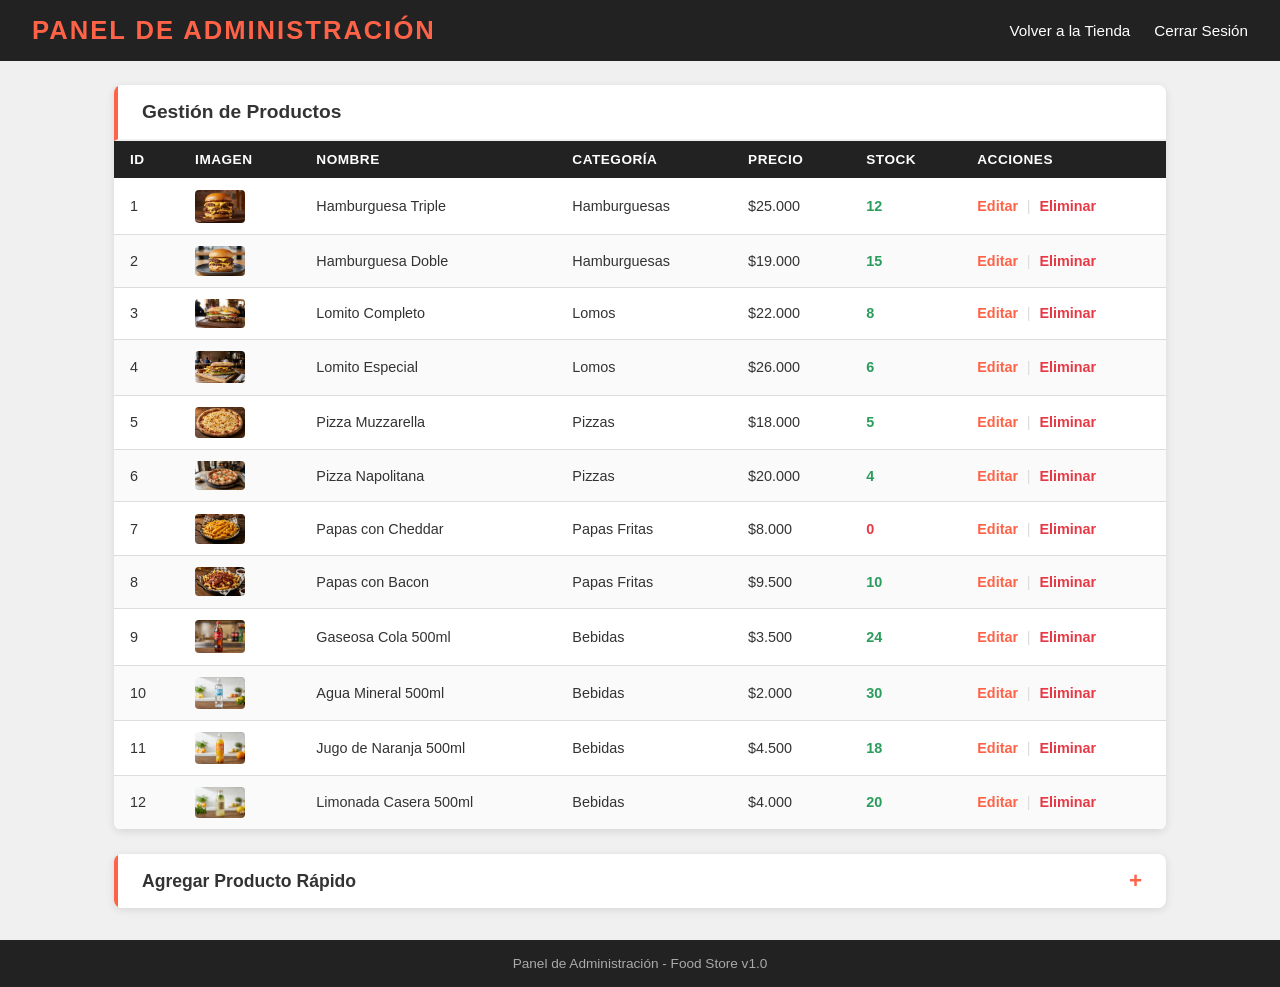
==== commit 1ee7379f: "added and fixed tp3 javascript" ====
--- a/admin.html
+++ b/admin.html
@@ -4,8 +4,6 @@
     <meta charset="UTF-8" />
     <meta name="viewport" content="width=device-width, initial-scale=1.0" />
     <title>Panel de Administración - Food Store</title>
-    <link rel="preconnect" href="https://placehold.co" />
-    <link rel="dns-prefetch" href="https://placehold.co" />
     <link rel="stylesheet" href="admin.css" />
   </head>
   <body>
@@ -58,7 +56,7 @@
               />
             </div>
             <div class="form-producto__campo">
-              <label for="categoria">Categoría:</label>
+              <label for="select-categoria">Categoría:</label>
               <select id="select-categoria" name="categoria" required>
                 <option value="">Seleccione una opción...</option>
               </select>
